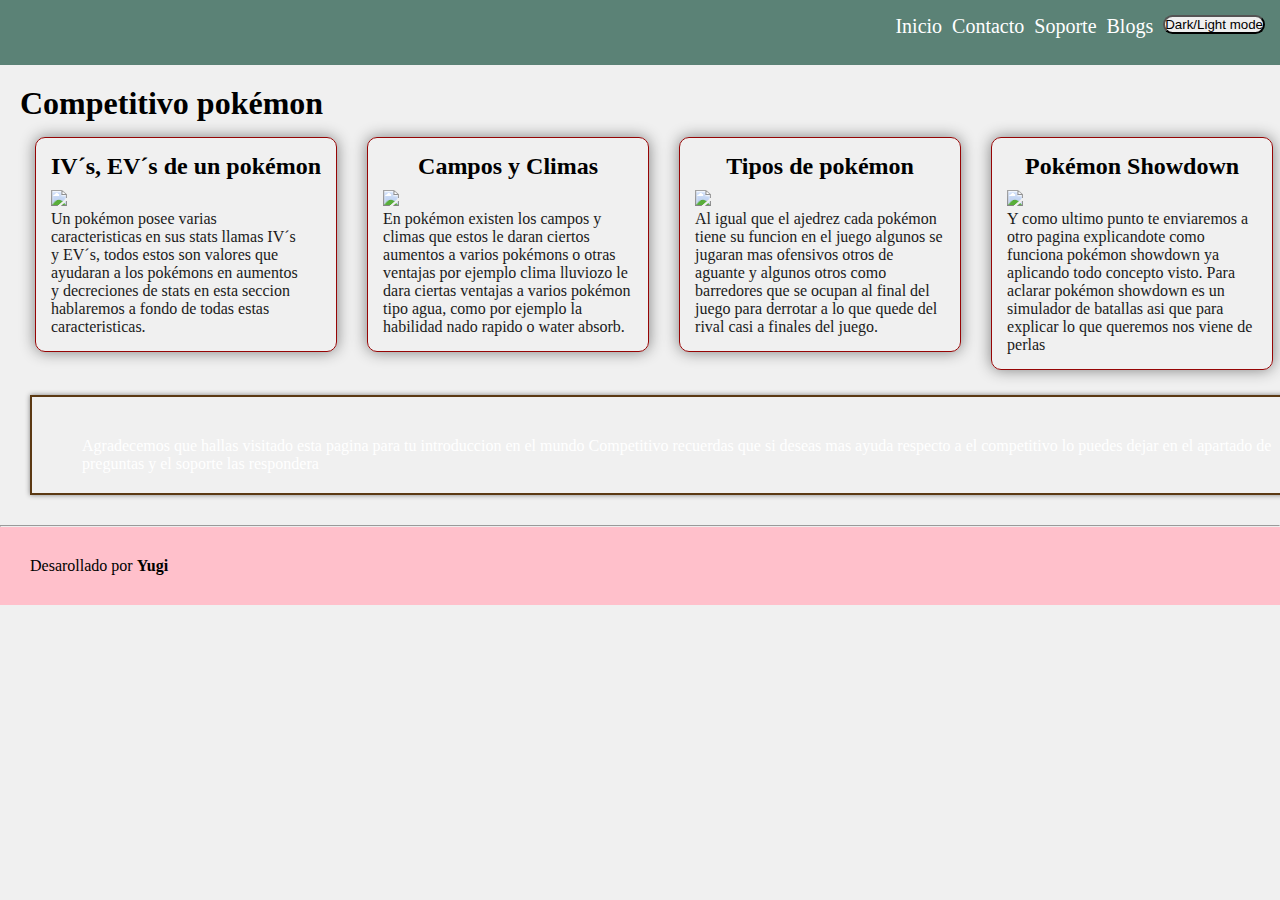
==== index.html @ 7182f5af "Initial commit" ====
<!DOCTYPE html>
<html lang="en">
<head>
    <meta charset="UTF-8">
    <title>Pokéfan</title>
    <link rel="stylesheet" type="text/css" href="style.css">
    <link rel="shortcut icon" href="https://images-wixmp-ed30a86b8c4ca887773594c2.wixmp.com/f/3855be5b-3f44-441f-92bc-e68324c4a7e1/ddkhgu8-20d43b3d-2bfc-4564-9e61-a9fe06497349.jpg/v1/fill/w_1280,h_1281,q_75,strp/vaporeon_icon_by_inkumiester_ddkhgu8-fullview.jpg?token=eyJ0eXAiOiJKV1QiLCJhbGciOiJIUzI1NiJ9.[base64].O4qEyizvMfUOELHP2EFOh6F-gzEGxXRJuogGNRNRH08">  
      <!--Pikachu link:https://i0.wp.com/oddtokens.com/wp-content/uploads/2021/05/pikachu-scaled.jpg-->
</head>
<body>
    <header>
        <div id="logo">

        </div>
        <ul class="navegacion">
            <li><a href="index.html">Inicio</a></li>
            <Li><a href="contacto.html">Contacto</a></Li>
            <li><a href="index.html">Soporte</a></li>
            <li><a href="index.html">Blogs</a></li>
            <button onclick="myFunction()">Dark/Light mode</button>
        </ul>
    </header>   
    <section id="contenedor1">
        <script>
            function myFunction() {
               var element = document.body;
               element.classList.toggle("dark-mode");
            }
            </script>
        <h1 class="titulo">Competitivo pokémon</h1>
        <article>
            <h2>IV´s, EV´s de un pokémon</h2>
            <img src="https://serebii.net/sunmoon/ivjudge2.jpg" />
            <p class="parrafoAzul">
                Un pokémon posee varias caracteristicas en sus stats llamas IV´s y EV´s, todos estos son valores
                que ayudaran a los pokémons en aumentos y decreciones de stats en esta seccion hablaremos a fondo de 
                todas estas caracteristicas.
            </p>
        </article>  
        <article>
            <h2>Campos y Climas</h2>
            <img src="https://encrypted-tbn0.gstatic.com/images?q=tbn:ANd9GcRfdA-LQi9wgpb6p8p7t6qWumZh0DwskgudHw&usqp=CAU"/>
            <p class="parrafoAzul">
                En pokémon existen los campos y climas que estos le daran ciertos aumentos a varios pokémons o otras ventajas
                por ejemplo clima lluviozo le dara ciertas ventajas a varios pokémon tipo agua, como por ejemplo la habilidad nado rapido
                o water absorb.
            </p>
        </article>
        <article>
            <h2>Tipos de pokémon</h2>
            <img src="https://encrypted-tbn0.gstatic.com/images?q=tbn:ANd9GcRb9cl3hg3uZezk4jHriPf0wn7L4_wbQtwpLA&usqp=CAU" />
            <p class="parrafoAzul">
                Al igual que el ajedrez cada pokémon tiene su funcion en el juego algunos se jugaran mas ofensivos
                otros de aguante y algunos otros como barredores que se ocupan al final del juego para derrotar a lo que quede 
                del rival casi a finales del juego.
            </p>
        </article>
        <article>
            <h2>Pokémon Showdown</h2>
            <img src="https://forums.pokecharms.com/files/maxresdefault-jpg.555465/" />
            <p class="parrafoAzul">
                Y como ultimo punto te enviaremos a otro pagina explicandote como funciona pokémon showdown ya aplicando
                todo concepto visto.
                Para aclarar pokémon showdown es un simulador de batallas asi que para explicar lo que queremos nos viene de perlas
            </p>
        </article> 
    <section>

    <div class="clearfix"></div>

    <div id="contenedor2">
        <p class="parrafoBlanco">Agradecemos que hallas visitado esta pagina para tu introduccion en el mundo Competitivo
            recuerdas que si deseas mas ayuda respecto a el competitivo lo puedes dejar en el apartado de preguntas y el soporte las respondera
        </p>
        </div>
    </section>
    </section>
    <hr>
    <footer>Desarollado por <strong>Yugi</strong></footer>
</body>
</html>
---- style.css ----
*{
    padding: 0px;
    margin: 0px;
}

body{
    background: rgb(240, 240, 240);
    color: black;
}
header{
    height: 35px;
    background: #5b8276;
    padding:15px;
}
header a{
    color: white;
}
#logo{
    display: flex;
    justify-content: center;
}
header img{
    width: 150px;
    height: 150px;
}

a{
    color:red;
}

.navegacion{
    float: right;
}
.navegacion li{
    float: left;
    margin-left: 10px;
}
footer{
    background: pink;
    padding: 30px;
}
#contenedor1{
    float: left;
    width: 100%;   
    margin-bottom: 15px;
    padding: 10px;
    margin: 10px;
}
#contenedor2{
    border: 2px solid #5b3913;
    box-shadow: 0px 0px 5px gray;
    padding-top: 40px;
    padding-bottom: 20px;
    padding-right: 10;
    padding-left: 50px;
    margin: 10px;
    animation-name: cambiarFondo;
    animation-duration: 5s;
    animation-iteration-count: infinite;
}   

@keyframes cambiarFondo {
    from{
        background:#210613;
    }
    to{
        background: #004049;
    }
}

.parrafoAzul{
    width: 250px;
    color:rgb(26, 26, 26)
}
.parrafoBlanco{
    color: white;
}
.navegacion li{
    list-style: none;
}
.navegacion a{
    color:white;
    text-decoration: none;
    font-size: 20px;
}

article{
    float: left;
    border: 1px solid rgb(150, 5, 5);
    margin: 15px;
    padding: 15px;
    box-shadow: 0px 0px 15px gray;
    border-radius: 10px;
    transition: all 500ms;
    cursor: pointer;
}

article:hover{
    border: 1px solid rgb(76, 1, 1);
    box-shadow: 0px 0px 5px rgb(73, 73, 73);
    background: #210613;
}

article h2{
    text-align: center;
    transition: all 500ms;
}

article:hover h2{
    color: white;
}
article img{
    width: 350px;
    height: auto;
    margin-top: 10px;
}
footer p{
    text-align:center;
}


.clearfix {
    float: none;
    clear:both;
}

.dark-mode {
    background-color: black;
    color: white;
  }

article:hover .parrafoAzul {
    color: rgb(235, 219, 219);
}
article .parrafoAzul{
    transition: all 500ms;
}
.titulo {
    font-family: calibri;;
}

.navegacion button {
    float: right;
    margin-left: 10px;
    border-radius: 10px;
}
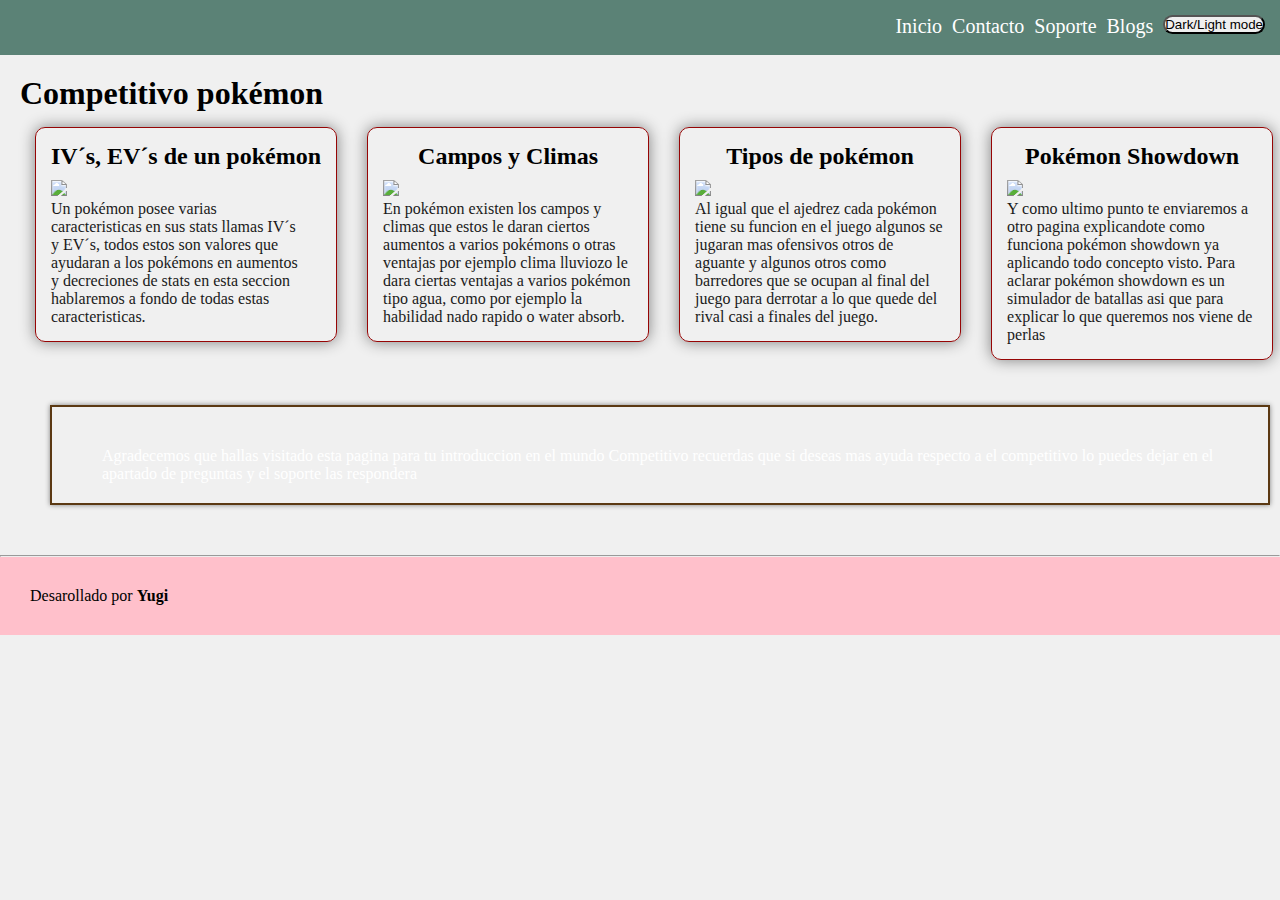
==== commit 510ebb10: "Update index.html" ====
--- a/index.html
+++ b/index.html
@@ -14,9 +14,9 @@
         </div>
         <ul class="navegacion">
             <li><a href="index.html">Inicio</a></li>
-            <Li><a href="contacto.html">Contacto</a></Li>
+            <Li><a href="https://github.com/ArabeNet">Contacto</a></Li>
             <li><a href="index.html">Soporte</a></li>
-            <li><a href="index.html">Blogs</a></li>
+            <li><a href="https://github.com/ArabeNet?tab=repositories">Blogs</a></li>
             <button onclick="myFunction()">Dark/Light mode</button>
         </ul>
     </header>   
@@ -30,7 +30,7 @@
         <h1 class="titulo">Competitivo pokémon</h1>
         <article>
             <h2>IV´s, EV´s de un pokémon</h2>
-            <img src="https://serebii.net/sunmoon/ivjudge2.jpg" />
+            <a href="stats.html"><img src="https://serebii.net/sunmoon/ivjudge2.jpg" /></a>
             <p class="parrafoAzul">
                 Un pokémon posee varias caracteristicas en sus stats llamas IV´s y EV´s, todos estos son valores
                 que ayudaran a los pokémons en aumentos y decreciones de stats en esta seccion hablaremos a fondo de 
@@ -39,7 +39,7 @@
         </article>  
         <article>
             <h2>Campos y Climas</h2>
-            <img src="https://encrypted-tbn0.gstatic.com/images?q=tbn:ANd9GcRfdA-LQi9wgpb6p8p7t6qWumZh0DwskgudHw&usqp=CAU"/>
+            <a href="campos.html"><img src="https://encrypted-tbn0.gstatic.com/images?q=tbn:ANd9GcRfdA-LQi9wgpb6p8p7t6qWumZh0DwskgudHw&usqp=CAU"/></a>
             <p class="parrafoAzul">
                 En pokémon existen los campos y climas que estos le daran ciertos aumentos a varios pokémons o otras ventajas
                 por ejemplo clima lluviozo le dara ciertas ventajas a varios pokémon tipo agua, como por ejemplo la habilidad nado rapido
@@ -48,7 +48,7 @@
         </article>
         <article>
             <h2>Tipos de pokémon</h2>
-            <img src="https://encrypted-tbn0.gstatic.com/images?q=tbn:ANd9GcRb9cl3hg3uZezk4jHriPf0wn7L4_wbQtwpLA&usqp=CAU" />
+            <a href="tipos.html"><img src="https://encrypted-tbn0.gstatic.com/images?q=tbn:ANd9GcRb9cl3hg3uZezk4jHriPf0wn7L4_wbQtwpLA&usqp=CAU"/></a>
             <p class="parrafoAzul">
                 Al igual que el ajedrez cada pokémon tiene su funcion en el juego algunos se jugaran mas ofensivos
                 otros de aguante y algunos otros como barredores que se ocupan al final del juego para derrotar a lo que quede 
@@ -57,7 +57,7 @@
         </article>
         <article>
             <h2>Pokémon Showdown</h2>
-            <img src="https://forums.pokecharms.com/files/maxresdefault-jpg.555465/" />
+            <a href="showdown.html"><img src="https://forums.pokecharms.com/files/maxresdefault-jpg.555465/"/></a>
             <p class="parrafoAzul">
                 Y como ultimo punto te enviaremos a otro pagina explicandote como funciona pokémon showdown ya aplicando
                 todo concepto visto.
@@ -78,4 +78,4 @@
     <hr>
     <footer>Desarollado por <strong>Yugi</strong></footer>
 </body>
-</html>+</html>
--- a/style.css
+++ b/style.css
@@ -8,7 +8,7 @@
     color: black;
 }
 header{
-    height: 35px;
+    height: 25px;
     background: #5b8276;
     padding:15px;
 }
@@ -20,8 +20,8 @@
     justify-content: center;
 }
 header img{
-    width: 150px;
-    height: 150px;
+    width: 110px;
+    height: 110px;
 }
 
 a{
@@ -53,7 +53,7 @@
     padding-bottom: 20px;
     padding-right: 10;
     padding-left: 50px;
-    margin: 10px;
+    margin: 30px;
     animation-name: cambiarFondo;
     animation-duration: 5s;
     animation-iteration-count: infinite;
@@ -110,7 +110,7 @@
     color: white;
 }
 article img{
-    width: 350px;
+    width: 270px;
     height: auto;
     margin-top: 10px;
 }
